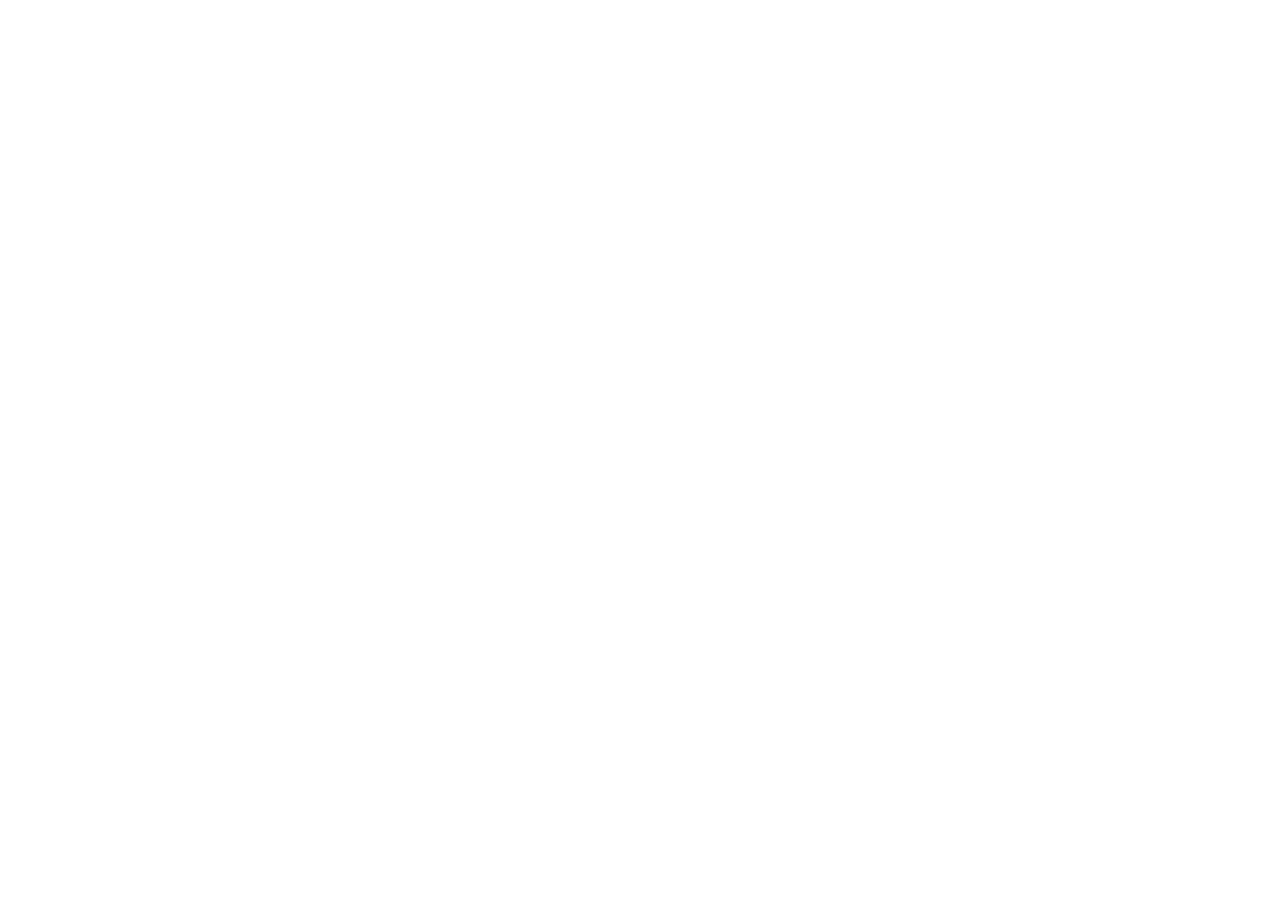
==== highscores.html @ 46ac7ba1 "almost finished" ====
<!DOCTYPE html>
<html lang="en">
<head>
    <meta charset="UTF-8">
    <meta http-equiv="X-UA-Compatible" content="IE=edge">
    <meta name="viewport" content="width=device-width, initial-scale=1.0">
    <link rel="stylesheet" href="./highscores.js">
    <title>high scores</title>
</head>
<body>
    <div id="pastPlayers">

    </div>
</body>
</html>
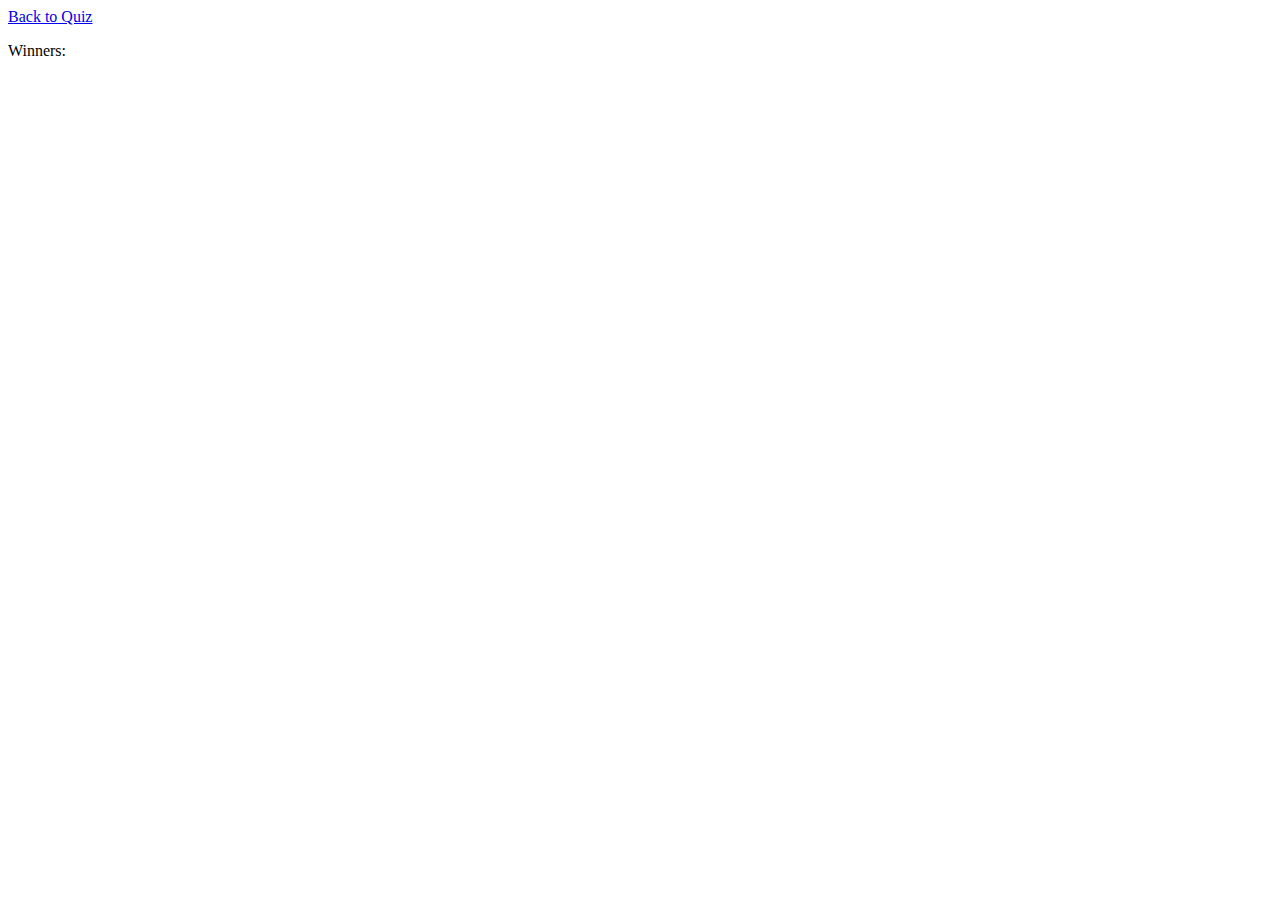
==== commit 78dec309: "final complete" ====
--- a/highscores.html
+++ b/highscores.html
@@ -4,12 +4,21 @@
     <meta charset="UTF-8">
     <meta http-equiv="X-UA-Compatible" content="IE=edge">
     <meta name="viewport" content="width=device-width, initial-scale=1.0">
-    <link rel="stylesheet" href="./highscores.js">
+    <style></style>
     <title>high scores</title>
 </head>
 <body>
-    <div id="pastPlayers">
+    <a href="index.html">Back to Quiz</a>
+    <div>
+    <p>Winners: <span id="pastPlayers"></span></p>
+    <ul id="winnerList"></ul>
 
     </div>
+    <style>
+        li{
+            list-style: none;
+        }
+    </style>
+    <script src="./highScores.js"></script>
 </body>
 </html>